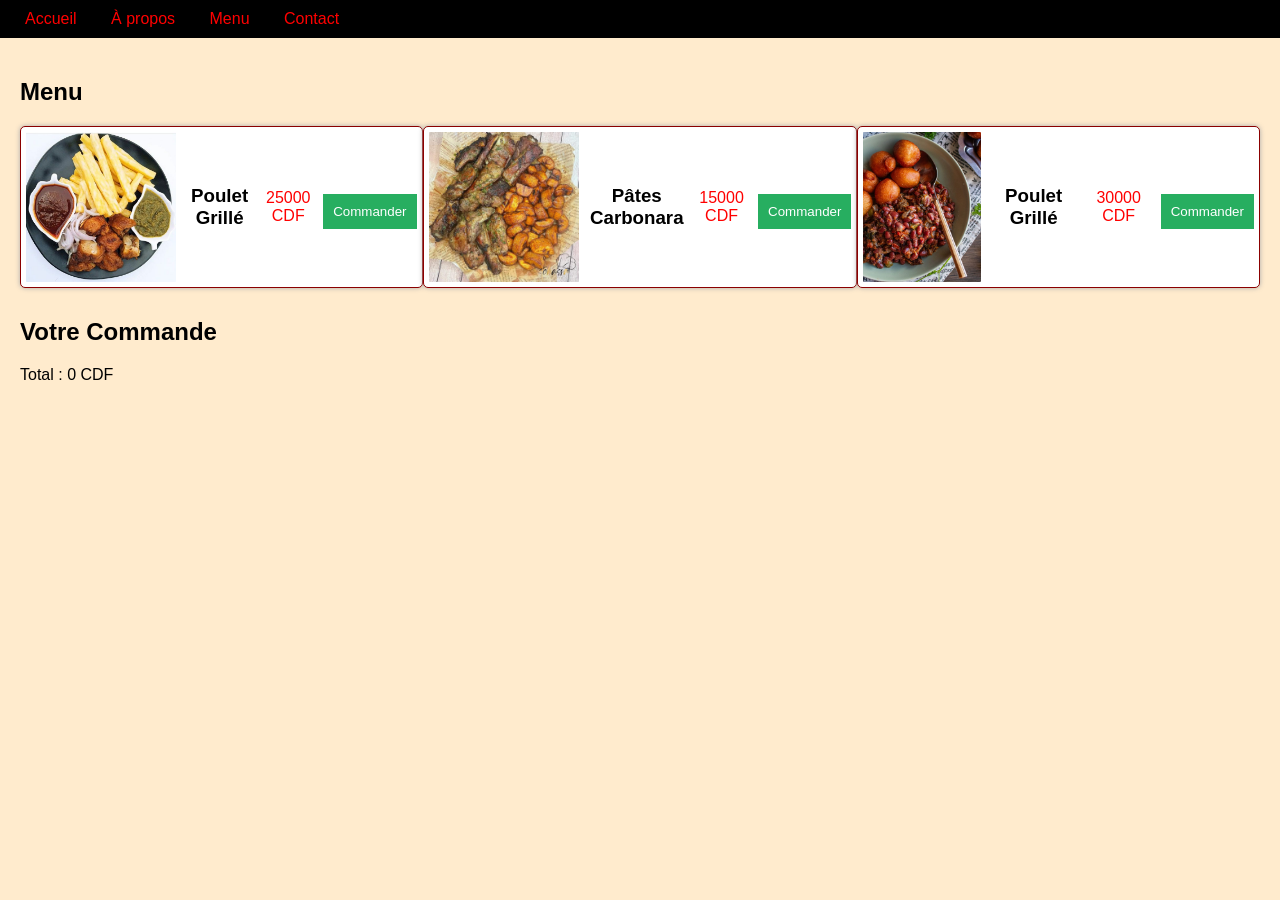
==== menu.html @ ae3d0cdf "Add files via upload" ====
<!DOCTYPE html>
<html lang="fr">
<head>
  <meta charset="UTF-8">
  <title>Restaurant - Commandes</title>
  <link rel="stylesheet" href="Styles.css">
</head>
<body>
  <header>
    <nav>
            <a href="Accueil.html">Accueil</a>
            <a href="Apropos.html">À propos</a>
            <a href="menu.html">Menu</a>
            <a href="contact.html">Contact</a>
        </nav>
    
  </header>
  <main>
    <h2>Menu</h2>
    <div class="menu">
      <div class="item">
        <img src="Images/Plat1.jpg" alt="Plat1">
        <h3>Poulet Grillé</h3>
        <p>25000 CDF</p>
        <button onclick="ajouterCommande('Poulet Grillé', 25000)">Commander</button>
      </div>
      <div class="item">
        <img src="Images/Plat2.jpg" alt="Plat 2">
        <h3>Pâtes Carbonara</h3>
        <p>15000 CDF</p>
        <button onclick="ajouterCommande('Pâtes Carbonara', 15000)">Commander</button>
      </div>
      <div class="item">
        <img src="Images/Plat3.jpg" alt="Plat3">
        <h3>Poulet Grillé</h3>
        <p>30000 CDF</p>
        <button onclick="ajouterCommande('Poulet Grillé', 30000)">Commander</button>
      </div>
    </div>

    <h2>Votre Commande</h2>
    <ul id="liste-commandes"></ul>
    <p>Total : <span id="total">0</span> CDF</p>
  </main>

  <script src="Java.js"></script>
</body>
</html>
---- Styles.css ----
body {
    font-family: Arial, sans-serif;
    background-color: blanchedalmond;
    background-size: cover;
    background-position: center;
    background-repeat: no-repeat;
    margin: 0;
    padding: 0;
}

header {
    background-color: blue;
    color: #fb911f;
    text-align: center;
    padding: 20px;
}

nav a {
    margin: 0 15px;
    color: red;
    text-decoration: none;

}
nav a:hover{
    color: royalblue;
    border-bottom: 2px solid royalblue;
}

main {
    padding: 20px;
}
.menu .item {
    border: 1px solid darkred;
    padding: 5px;
    margin-bottom: 10px;
    display: flex;
    align-items: center;
    gap: 10px;
}

.menu .item img {
    width: 150px;
    height: 150px;
    border-radius: 1px;
}

.menu .item p {
    flex-grow: 10;
    font-family: Arial;
    color: red;
}



"{
  margin: 0px;
  padding: 0px;
  box-sizing: border-box;
  font-family: 'poppins', sans-serif;
  scroll-behavior: smooth;
}
body {
  font-family: Arial, sans-serif;
  margin: 0;
  padding: 0;
  background-image: url(Images/juresse.jpg);
}

header {
  background-color: black;
  color: white;
  text-align: center;
}

.menu {
  display: flex;
  justify-content: space-around;
  margin: 0;
  padding: 0;
}

.item {
  background: white;
  padding: 5px;
  border-radius: 5px;
  text-align: center;
  box-shadow: 0 0 5px #aaa;
}

.item img {
  width: 50px;
  height: 50px;
  object-fit: cover;
  border-radius: 2px;
}

button {
  background: #27ae60;
  color: white;
  border: none;
  padding: 10px;
  cursor: pointer;
  margin-top: 10px;
}

button:hover {
  background: #219150;
}

header{
  position: center;
  top: 0px;
  left: 0px;
  padding: 10px;
  width: 100%;
  z-index: 2;
  display: flex;
  justify-content: space-between;
  align-items: center;
  transition: 1s;
}

header .navpat li a:hover{
  color: #fb911f;
  border-bottom: 2px solid #fb911f;
}

header .navpat li a:hover{
  color: #fb911f;
  border-bottom: 2px solid #fb911f;
}
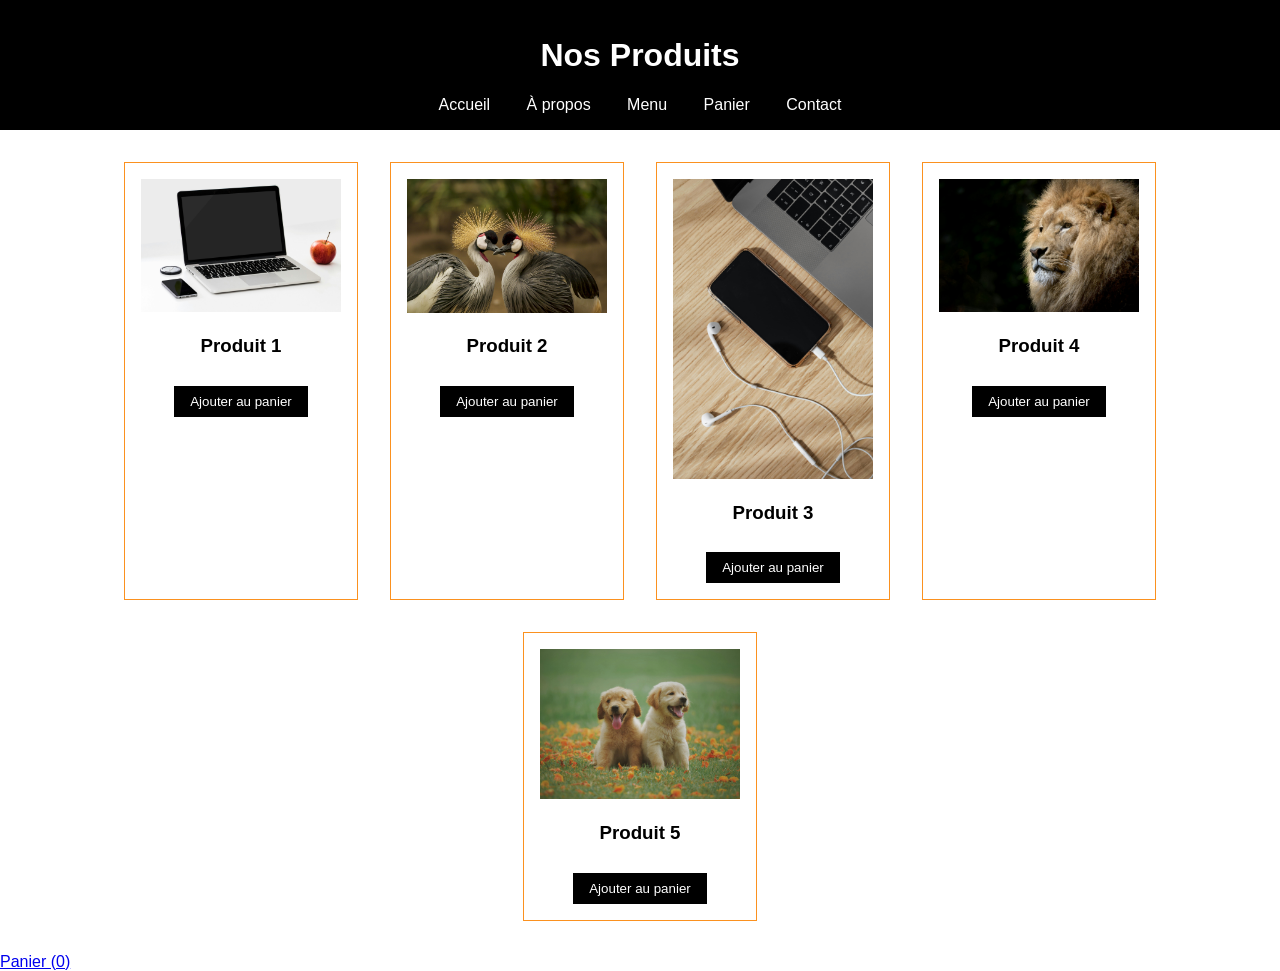
==== commit 4382ccfe: "Add files via upload" ====
--- a/menu.html
+++ b/menu.html
@@ -1,48 +1,52 @@
 <!DOCTYPE html>
 <html lang="fr">
 <head>
-  <meta charset="UTF-8">
-  <title>Restaurant - Commandes</title>
-  <link rel="stylesheet" href="Styles.css">
+    <meta charset="UTF-8">
+    <title>Menu - Magasin en ligne</title>
+    <link rel="stylesheet" href="style.css">
+    <script defer src="script.js"></script>
 </head>
 <body>
-  <header>
-    <nav>
-            <a href="Accueil.html">Accueil</a>
-            <a href="Apropos.html">À propos</a>
+    <header>
+        <h1>Nos Produits</h1>
+        <nav>
+            <a href="index.html">Accueil</a>
+            <a href="about.html">À propos</a>
             <a href="menu.html">Menu</a>
+            <a href="cart.html">Panier</a>
             <a href="contact.html">Contact</a>
         </nav>
-    
-  </header>
-  <main>
-    <h2>Menu</h2>
-    <div class="menu">
-      <div class="item">
-        <img src="Images/Plat1.jpg" alt="Plat1">
-        <h3>Poulet Grillé</h3>
-        <p>25000 CDF</p>
-        <button onclick="ajouterCommande('Poulet Grillé', 25000)">Commander</button>
-      </div>
-      <div class="item">
-        <img src="Images/Plat2.jpg" alt="Plat 2">
-        <h3>Pâtes Carbonara</h3>
-        <p>15000 CDF</p>
-        <button onclick="ajouterCommande('Pâtes Carbonara', 15000)">Commander</button>
-      </div>
-      <div class="item">
-        <img src="Images/Plat3.jpg" alt="Plat3">
-        <h3>Poulet Grillé</h3>
-        <p>30000 CDF</p>
-        <button onclick="ajouterCommande('Poulet Grillé', 30000)">Commander</button>
-      </div>
-    </div>
-
-    <h2>Votre Commande</h2>
-    <ul id="liste-commandes"></ul>
-    <p>Total : <span id="total">0</span> CDF</p>
-  </main>
-
-  <script src="Java.js"></script>
+    </header>
+    <main class="menu-container">
+        <!-- 10 produits -->
+        <div class="product">
+            <img src="images/Produit1.jpg" alt="Produit 1">
+            <h3>Produit 1</h3>
+            <button onclick="addToCart('Produit 1')">Ajouter au panier</button>
+        </div>
+        <div class="product">
+            <img src="images/Produit2.jpg" alt="Produit 2">
+            <h3>Produit 2</h3>
+            <button onclick="addToCart('Produit 2')">Ajouter au panier</button>
+        </div>
+        <div class="product">
+            <img src="images/Produit3.jpg" alt="Produit 3">
+            <h3>Produit 3</h3>
+            <button onclick="addToCart('Produit 3')">Ajouter au panier</button>
+        </div>
+        <div class="product">
+            <img src="images/Produit4.jpg" alt="Produit 4">
+            <h3>Produit 4</h3>
+            <button onclick="addToCart('Produit 4')">Ajouter au panier</button>
+        </div>
+        <div class="product">
+            <img src="images/Produit5.jpg" alt="Produit 5">
+            <h3>Produit 5</h3>
+            <button onclick="addToCart('Produit 5')">Ajouter au panier</button>
+        </div>
+        
+    </main>
+   
+    <a href="cart.html" id="cart-link">Panier</a>
 </body>
 </html>
--- a/style.css
+++ b/style.css
@@ -0,0 +1,52 @@
+body {
+    font-family: Bookman, sans-serif;
+    margin: 0;
+    padding: 0;
+}
+
+header {
+    background-color: black;
+    color: white;
+    padding: 1rem;
+    text-align: center;
+}
+
+nav a {
+    margin: 0 1rem;
+    color: white;
+    text-decoration: none;
+}
+
+main {
+    padding: 2rem;
+}
+
+.menu-container {
+    display: flex;
+    flex-wrap: wrap;
+    gap: 2rem;
+    justify-content: center;
+}
+
+.product {
+    border: 1px solid #fb911f;
+    padding: 1rem;
+    width: 200px;
+    text-align: center;
+}
+
+.product img {
+    width: 100%;
+    height: auto;
+}
+
+
+
+button {
+    margin-top: 10px;
+    padding: 0.5rem 1rem;
+    background-color: black;
+    color: white;
+    border: none;
+    cursor: pointer;
+}
